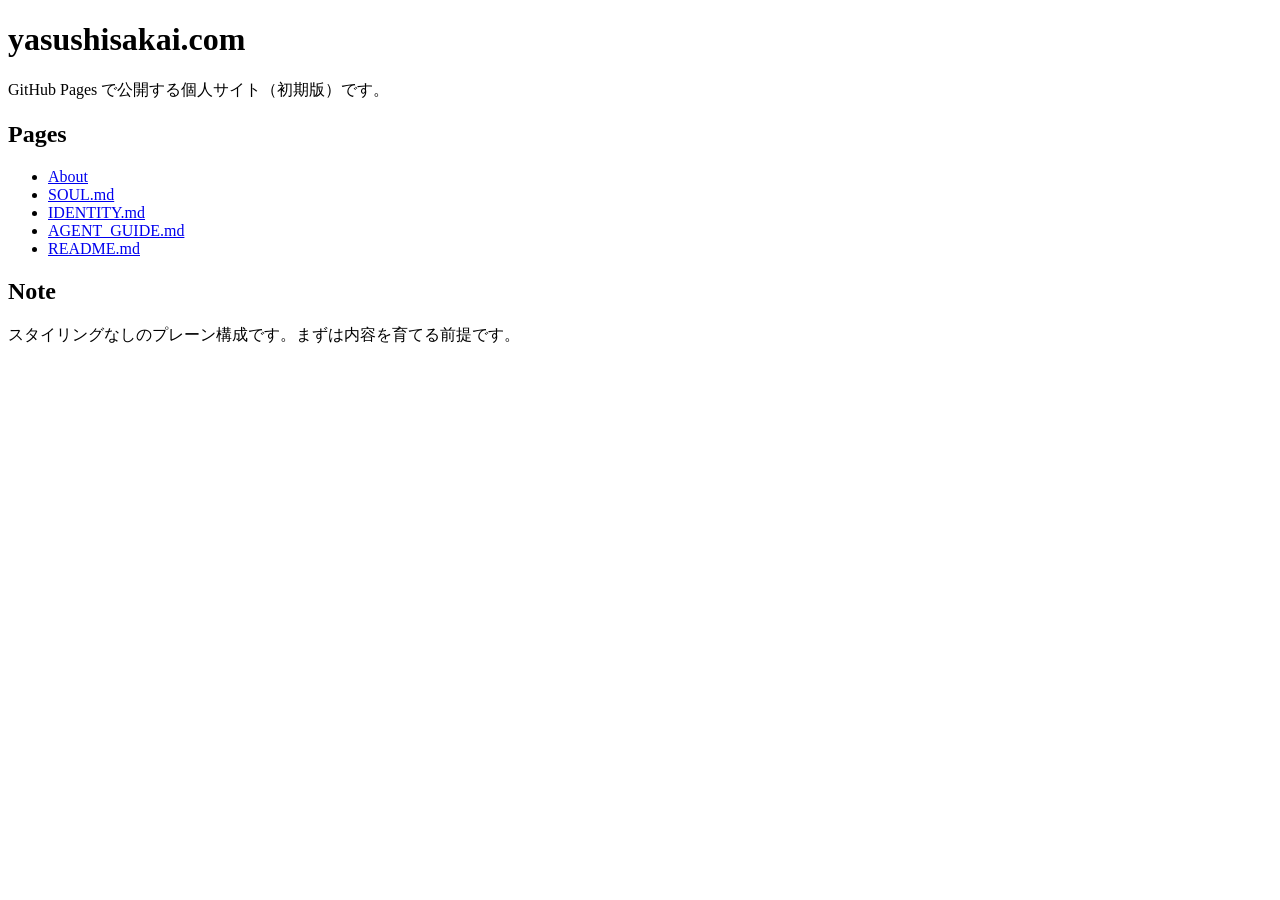
==== index.html @ 286992d9 "Bootstrap minimal GitHub Pages site with agent-friendly docs" ====
<!doctype html>
<html lang="ja">
  <head>
    <meta charset="UTF-8" />
    <meta name="viewport" content="width=device-width, initial-scale=1.0" />
    <title>yasushisakai.com</title>
  </head>
  <body>
    <h1>yasushisakai.com</h1>
    <p>GitHub Pages で公開する個人サイト（初期版）です。</p>

    <h2>Pages</h2>
    <ul>
      <li><a href="./about.html">About</a></li>
      <li><a href="./SOUL.md">SOUL.md</a></li>
      <li><a href="./IDENTITY.md">IDENTITY.md</a></li>
      <li><a href="./AGENT_GUIDE.md">AGENT_GUIDE.md</a></li>
      <li><a href="./README.md">README.md</a></li>
    </ul>

    <h2>Note</h2>
    <p>スタイリングなしのプレーン構成です。まずは内容を育てる前提です。</p>
  </body>
</html>
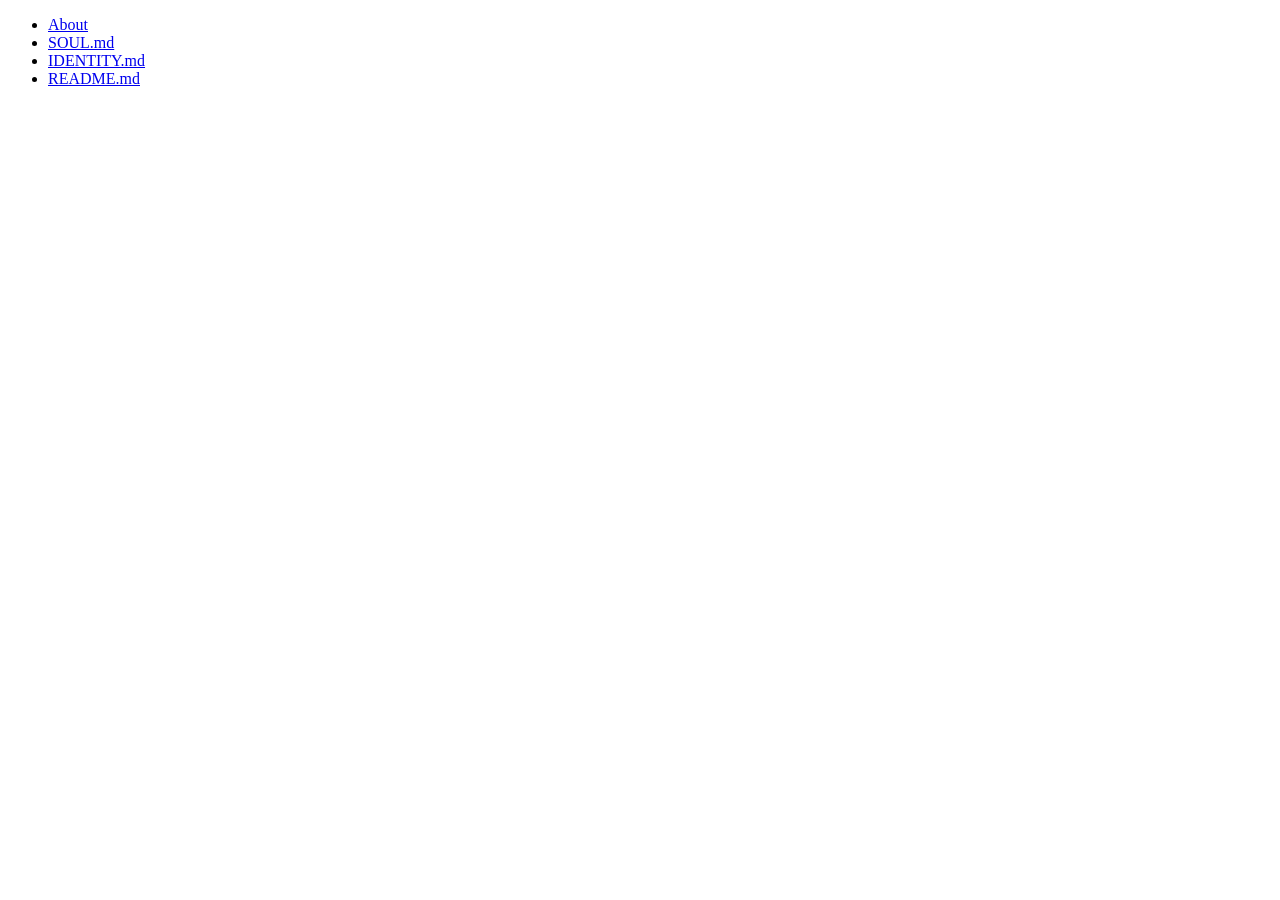
==== commit cc83050f: "stripped index.html" ====
--- a/index.html
+++ b/index.html
@@ -6,19 +6,11 @@
     <title>yasushisakai.com</title>
   </head>
   <body>
-    <h1>yasushisakai.com</h1>
-    <p>GitHub Pages で公開する個人サイト（初期版）です。</p>
-
-    <h2>Pages</h2>
     <ul>
       <li><a href="./about.html">About</a></li>
       <li><a href="./SOUL.md">SOUL.md</a></li>
       <li><a href="./IDENTITY.md">IDENTITY.md</a></li>
-      <li><a href="./AGENT_GUIDE.md">AGENT_GUIDE.md</a></li>
       <li><a href="./README.md">README.md</a></li>
     </ul>
-
-    <h2>Note</h2>
-    <p>スタイリングなしのプレーン構成です。まずは内容を育てる前提です。</p>
   </body>
 </html>
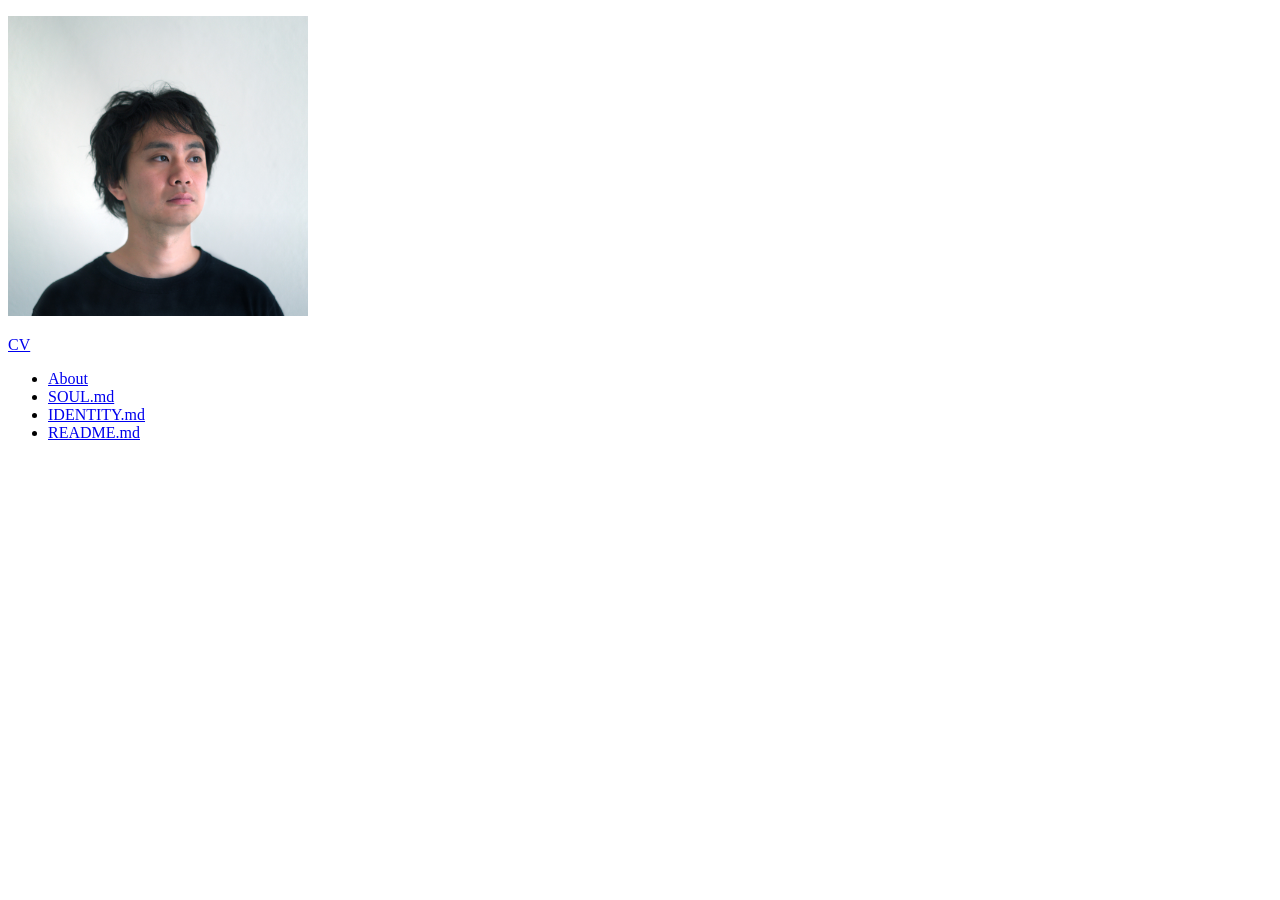
==== commit c5b8781c: "index.html cv link and image" ====
--- a/index.html
+++ b/index.html
@@ -6,6 +6,8 @@
     <title>yasushisakai.com</title>
   </head>
   <body>
+    <p><img width="300px" src="./images/me_2019_square.jpg"/>
+    <p><a href="https://docs.google.com/document/d/18QAK4N-yarIxPWkp7SFj7faYX5llC8im/edit">CV</a>
     <ul>
       <li><a href="./about.html">About</a></li>
       <li><a href="./SOUL.md">SOUL.md</a></li>
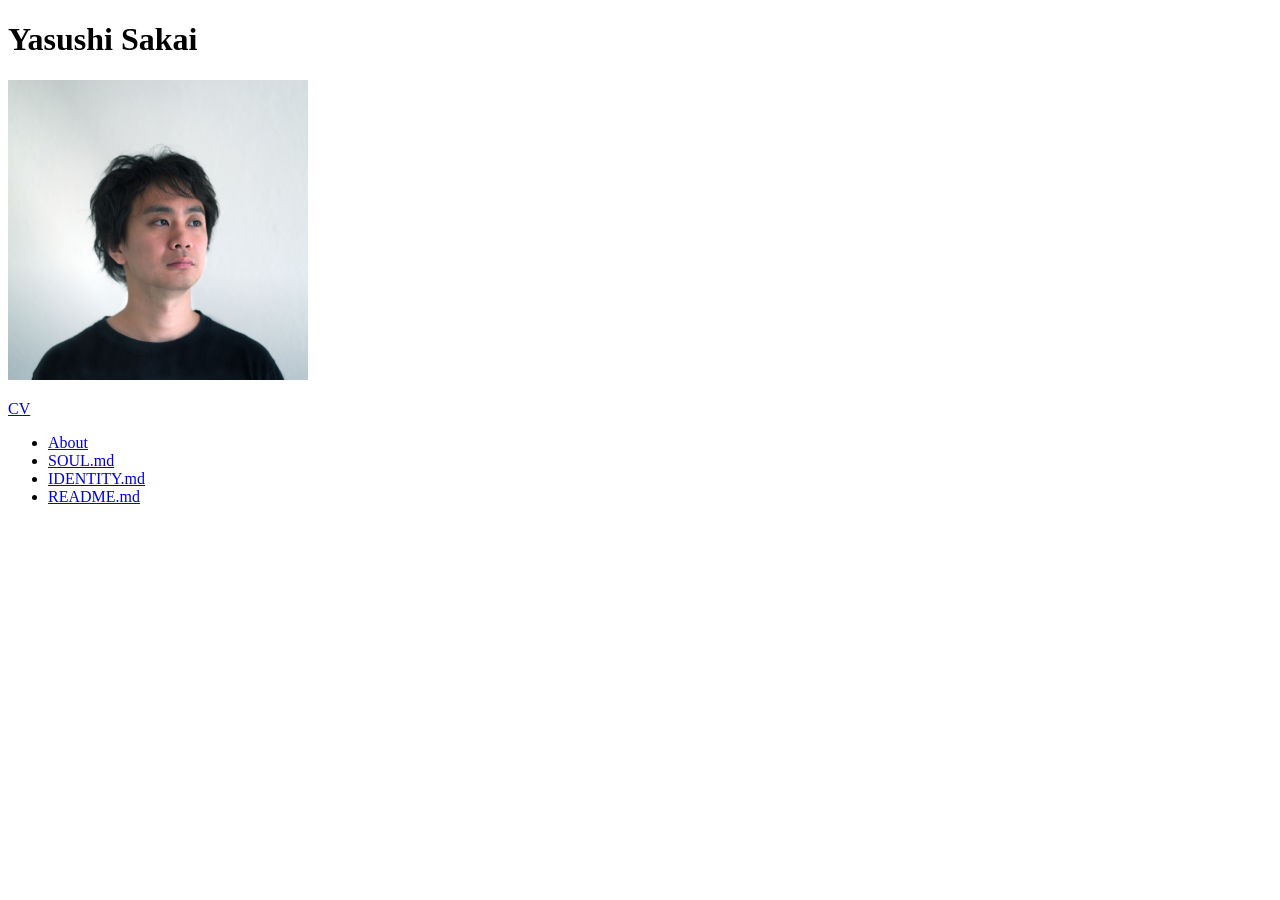
==== commit 6abadedf: "feat: update site to English and add SusHi Tech 2026 speaking section" ====
--- a/index.html
+++ b/index.html
@@ -1,13 +1,21 @@
 <!doctype html>
-<html lang="ja">
+<html lang="en">
   <head>
     <meta charset="UTF-8" />
     <meta name="viewport" content="width=device-width, initial-scale=1.0" />
     <title>yasushisakai.com</title>
   </head>
   <body>
-    <p><img width="300px" src="./images/me_2019_square.jpg"/>
-    <p><a href="https://docs.google.com/document/d/18QAK4N-yarIxPWkp7SFj7faYX5llC8im/edit">CV</a>
+    <h1>Yasushi Sakai</h1>
+
+    <p>
+      <img width="300" src="./images/me_2019_square.jpg" alt="Portrait of Yasushi Sakai" />
+    </p>
+
+    <p>
+      <a href="https://docs.google.com/document/d/18QAK4N-yarIxPWkp7SFj7faYX5llC8im/edit">CV</a>
+    </p>
+
     <ul>
       <li><a href="./about.html">About</a></li>
       <li><a href="./SOUL.md">SOUL.md</a></li>
